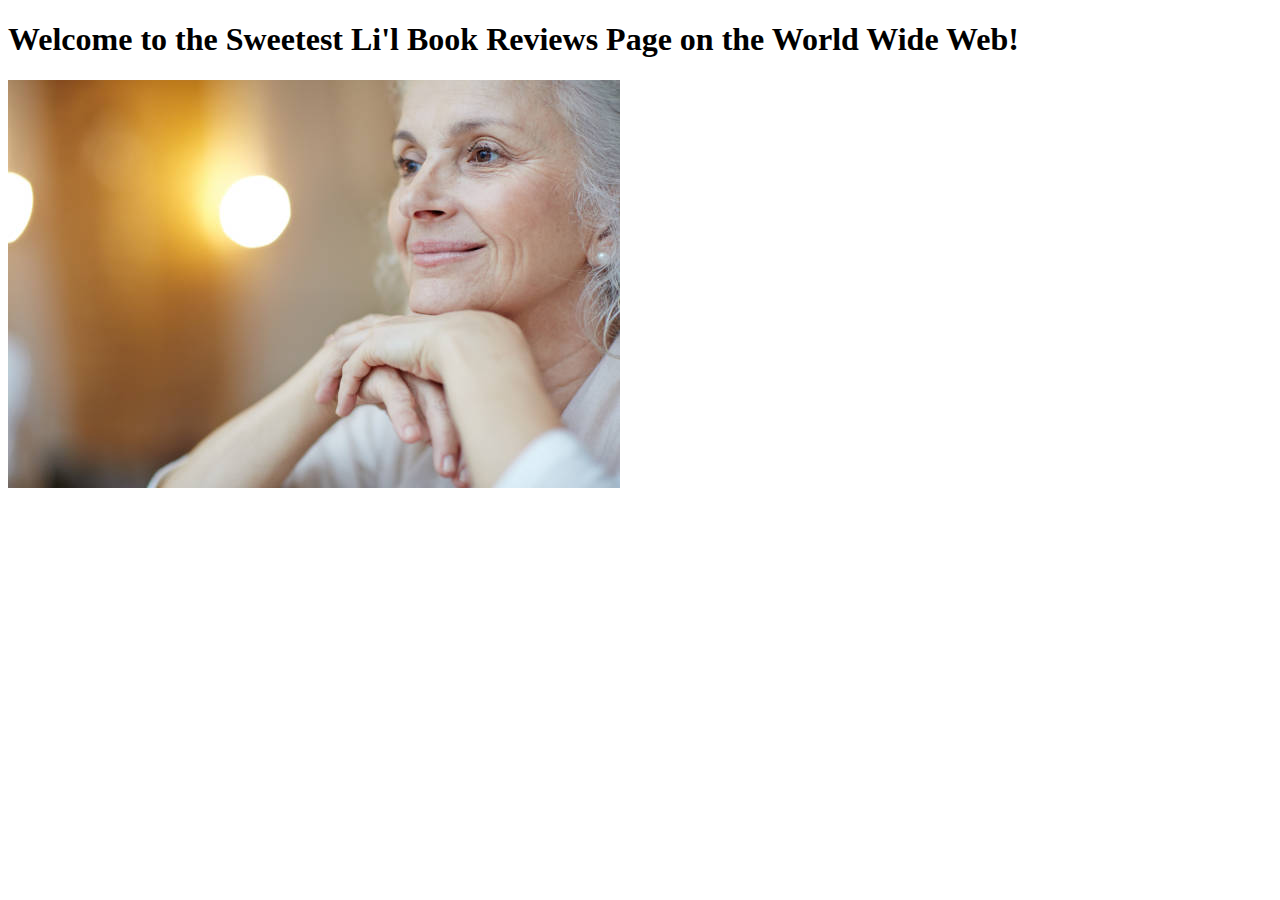
==== src/main/resources/templates/index.html @ c51ba397 "added link to picture of millie" ====
<!DOCTYPE html>
<html lang="en">

<head>
    <meta charset="UTF-8">
    <meta name="viewport" content="width=device-width, initial-scale=1.0">
    <meta http-equiv="X-UA-Compatible" content="ie=edge">
    <title>Review</title>
    <link rel="stylesheet" href="/css/main.css">
</head>

<body>

    <div class="wrapper">

        <section class="header" th:insert="/sections/header :: header"></section>

        <section class="nav-bar" th:insert="/sections/nav :: nav"></section>

        <section class="review-container">

            <article class="welcome-page">
                <h1 class="welcome-page__welcome-header">Welcome to the Sweetest Li'l Book Reviews 
                    Page on the World Wide Web!</h1>

                    <img class="welcome-page__millies-pretty-face" src="../static/images/Millie.jpg">

            </article>

        </section>


        <section class="footer" th:insert="/sections/footer :: footer"></section>

    </div>

</body>

</html>
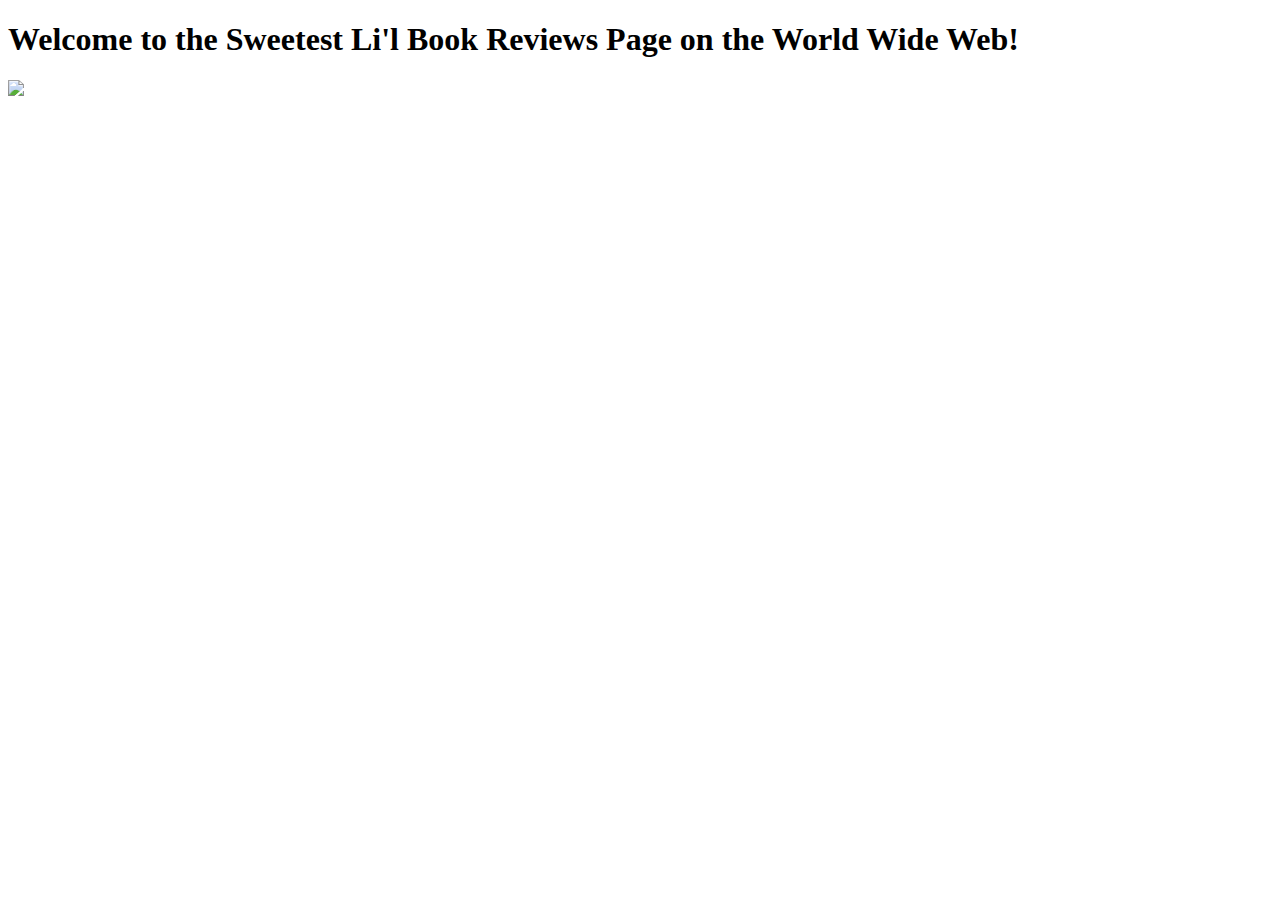
==== commit c22f1657: "MilliesFaceWorks" ====
--- a/src/main/resources/templates/index.html
+++ b/src/main/resources/templates/index.html
@@ -23,7 +23,7 @@
                 <h1 class="welcome-page__welcome-header">Welcome to the Sweetest Li'l Book Reviews 
                     Page on the World Wide Web!</h1>
 
-                    <img class="welcome-page__millies-pretty-face" src="../static/images/Millie.jpg">
+                    <img class="welcome-page__millies-pretty-face" src="/images/Millie.jpg">
 
             </article>
 
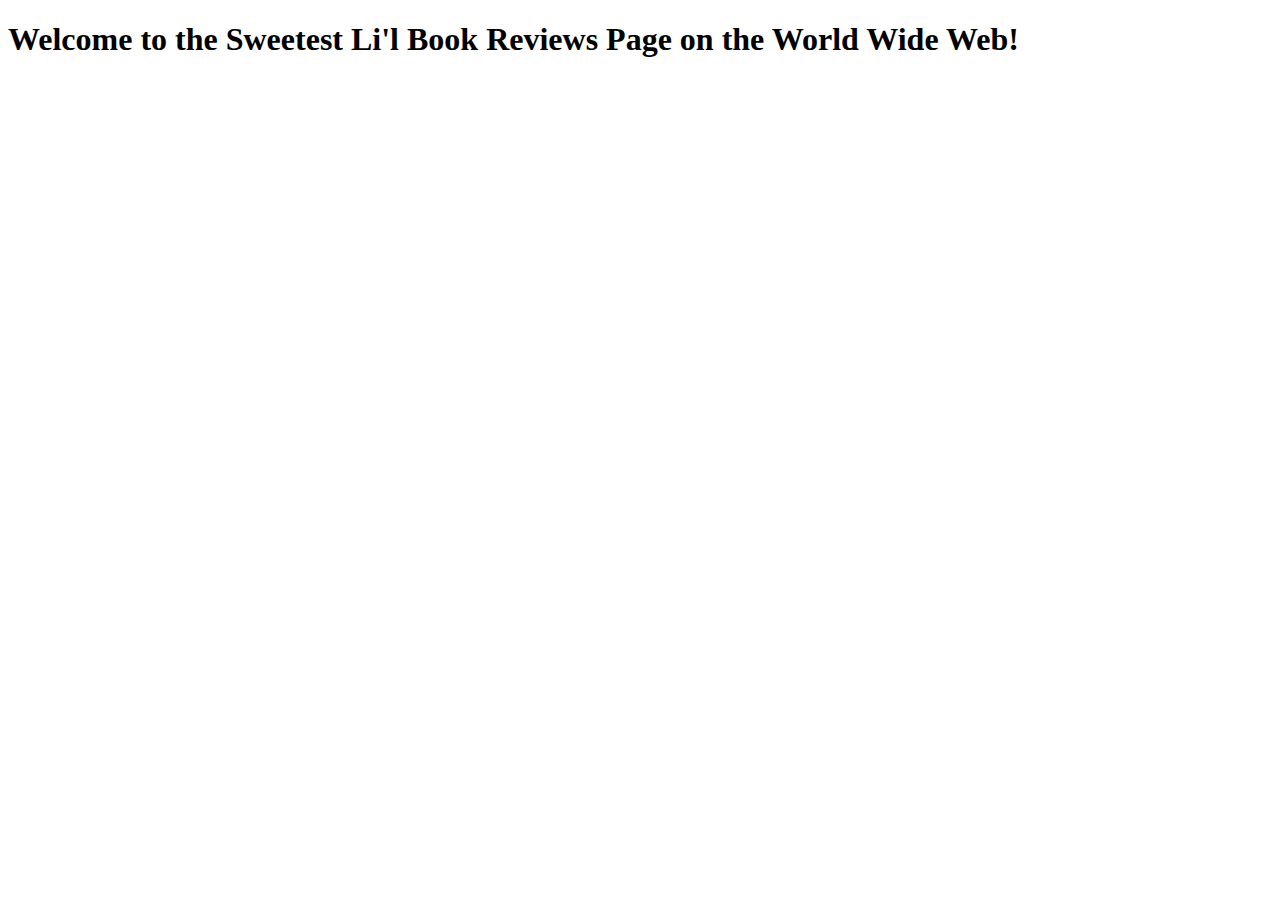
==== commit aed78479: "millie welcome msg on homepage" ====
--- a/src/main/resources/templates/index.html
+++ b/src/main/resources/templates/index.html
@@ -17,15 +17,10 @@
 
         <section class="nav-bar" th:insert="/sections/nav :: nav"></section>
 
-        <section class="review-container">
+        <section class="welcome-page">
 
-            <article class="welcome-page">
                 <h1 class="welcome-page__welcome-header">Welcome to the Sweetest Li'l Book Reviews 
                     Page on the World Wide Web!</h1>
-
-                    <img class="welcome-page__millies-pretty-face" src="/images/Millie.jpg">
-
-            </article>
 
         </section>
 
